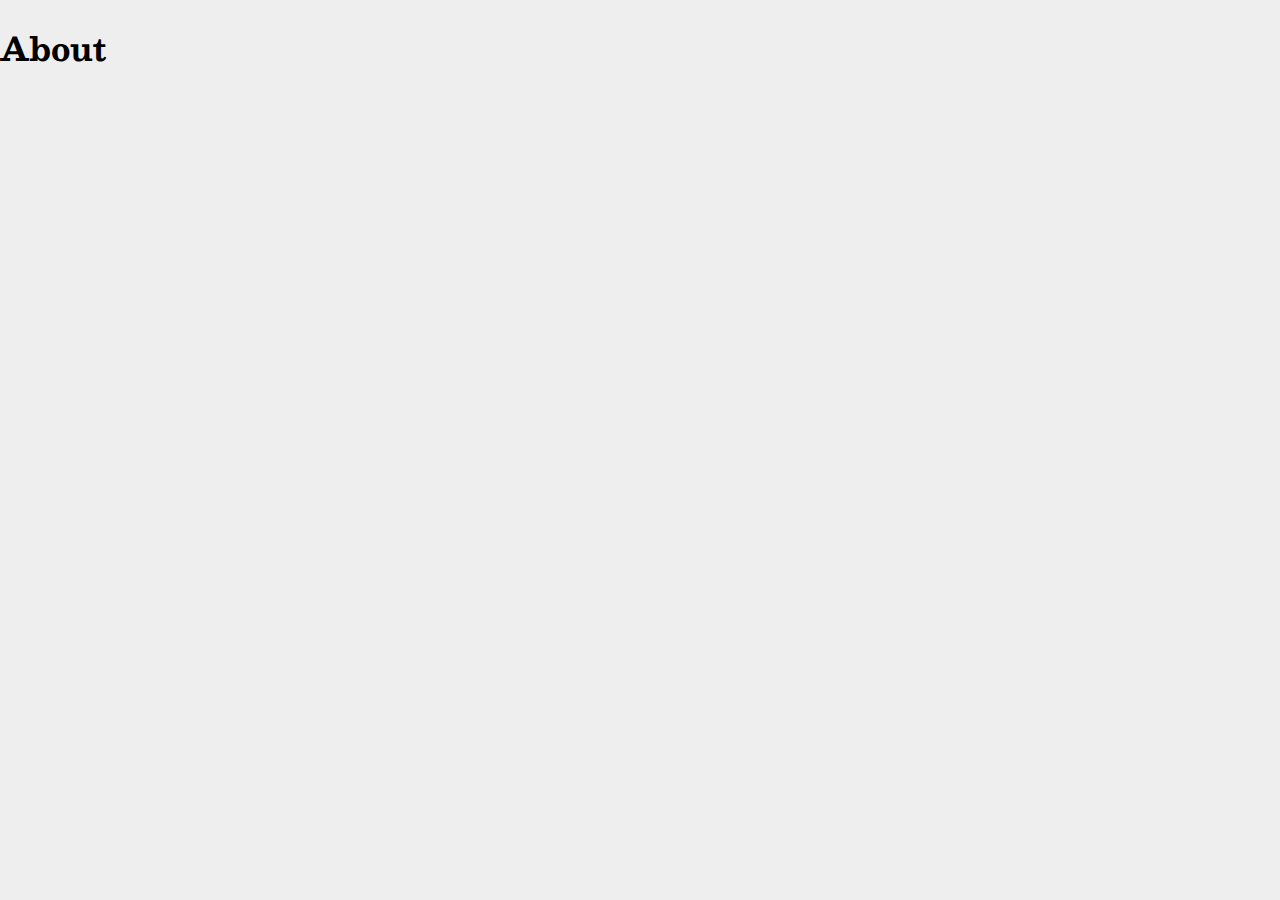
==== about.html @ 9bcf6b39 "added new sections" ====
<!DOCTYPE html>
<html lang="en">
  <head>
    <meta charset="UTF-8">
    <meta http-equiv="X-UA-Compatible" content="IE=edge">
    <meta name="viewport" content="width=device-width, initial-scale=1.0">
    <title>AdventAI</title>
    <link rel="stylesheet" href="index.css"> 
  </head>
  <body>
   
      <h1> About </h1>
    
        
  </body>
---- index.css ----
@import url('https://fonts.googleapis.com/css2?family=Besley:ital,wght@0,400;1,900&display=swap');

body {
  flex: 1 1 auto;
  margin: 0;
  background: #eee;
  font-family: Besley, serif;
  flex-direction: row;
}

.header {
  background: white;
  display: flex;
  justify-content: center;
  flex-direction: row;
  border-bottom: 1px solid #ddd;
  box-shadow: 0 0 8px rgba(0,0,0,.1);
  border: 8px;
  border: rgb(238, 16, 16);
}

.profile-image {
  background: rgb(51, 61, 153);
  box-shadow: inset 2px 2px 4px rgba(0,0,0,.5);
  border-radius: 50%;
  width: 48px;
  height:  48px;
  border-color: blue;
  border: 8px;
}

.logo {
  color: rebeccapurple;
  display: flex;
  font-size: 32px;
  font-weight: 900;
  font-style: italic;
  flex: 0 1 auto;
  justify-content: space-between;
  flex-direction: row;
}

button {
  border: none;
  margin: 10px;
  align-content: center;
  border-radius: 8px;
  background: rebeccapurple;
  color: rgb(255, 255, 255);
  padding: 8px 24px;
  border-color: coral;
  
}

a {
  /* this removes the line under our links */
  text-decoration: none;
  color: rebeccapurple;
  
}

ul {
  list-style-type: none;
  display: flex;
  gap: 10px;
  flex: 1 1 auto;
  text-decoration: none;
  flex-direction: row;
}
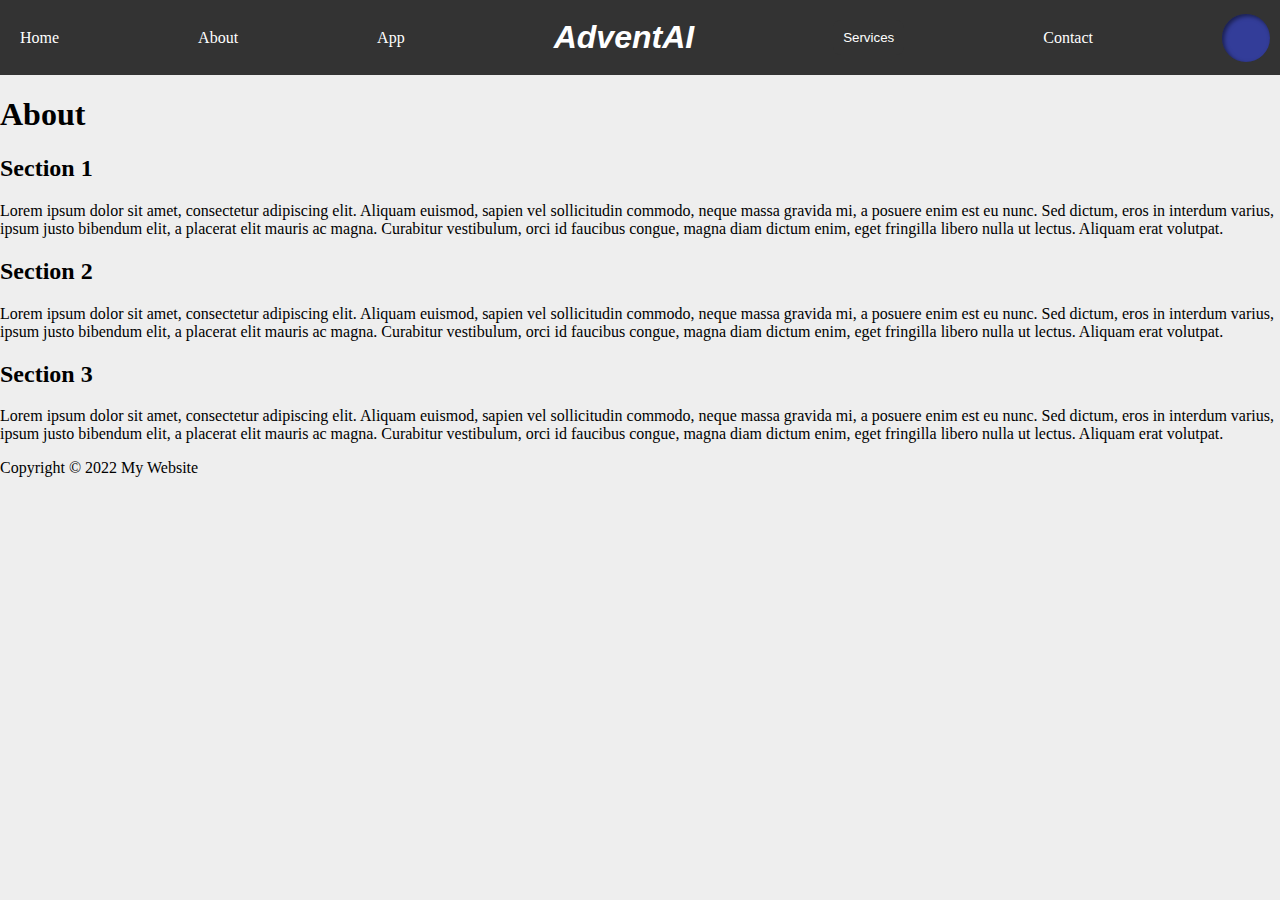
==== commit 2260fba7: "added some draft content and made it so the links on nav work" ====
--- a/about.html
+++ b/about.html
@@ -8,8 +8,47 @@
     <link rel="stylesheet" href="index.css"> 
   </head>
   <body>
+  </div>
+      
+  <div class="navbar">
+    <a href="index.html">Home</a>
+    <a href="about.html">About</a>
+    <a href="app.html"> App</a>
+    <div class="logo"><a href="https://adveentai.com/">AdventAI</a></div>
+    <div class="dropdown">
+      <button onclick="dropdownFunction()" class="dropbtn">Services</button>
+     
+      <div id="myDropdown" class="dropdown-content">
+        <a href="#">Option 1</a>
+        <a href="#">Option 2</a>
+        <a href="#">Option 3</a>
+      </div>
+    </div>
+    <a href="#">Contact</a>
+    <div class="profile-image"></div>
+  </div>
+  
+ 
+</div>
    
       <h1> About </h1>
     
+      <main>
+        <section id="section1">
+          <h2>Section 1</h2>
+          <p>Lorem ipsum dolor sit amet, consectetur adipiscing elit. Aliquam euismod, sapien vel sollicitudin commodo, neque massa gravida mi, a posuere enim est eu nunc. Sed dictum, eros in interdum varius, ipsum justo bibendum elit, a placerat elit mauris ac magna. Curabitur vestibulum, orci id faucibus congue, magna diam dictum enim, eget fringilla libero nulla ut lectus. Aliquam erat volutpat.</p>
+        </section>
+        <section id="section2">
+          <h2>Section 2</h2>
+          <p>Lorem ipsum dolor sit amet, consectetur adipiscing elit. Aliquam euismod, sapien vel sollicitudin commodo, neque massa gravida mi, a posuere enim est eu nunc. Sed dictum, eros in interdum varius, ipsum justo bibendum elit, a placerat elit mauris ac magna. Curabitur vestibulum, orci id faucibus congue, magna diam dictum enim, eget fringilla libero nulla ut lectus. Aliquam erat volutpat.</p>
+        </section>
+        <section id="section3">
+          <h2>Section 3</h2>
+          <p>Lorem ipsum dolor sit amet, consectetur adipiscing elit. Aliquam euismod, sapien vel sollicitudin commodo, neque massa gravida mi, a posuere enim est eu nunc. Sed dictum, eros in interdum varius, ipsum justo bibendum elit, a placerat elit mauris ac magna. Curabitur vestibulum, orci id faucibus congue, magna diam dictum enim, eget fringilla libero nulla ut lectus. Aliquam erat volutpat.</p>
+        </section>
+      </main>
+      <footer>
+        <p>Copyright &copy; 2022 My Website</p>
+      </footer>
         
   </body>--- a/index.css
+++ b/index.css
@@ -1,4 +1,4 @@
-@import url('https://fonts.googleapis.com/css2?family=Besley:ital,wght@0,400;1,900&display=swap');
+/*@import url('https://fonts.googleapis.com/css2?family=Besley:ital,wght@0,400;1,900&display=swap');*/
 
 body {
   flex: 1 1 auto;
@@ -11,7 +11,9 @@
 .header {
   background: white;
   display: flex;
+  justify-content: space-between;
   justify-content: center;
+ 
   flex-direction: row;
   border-bottom: 1px solid #ddd;
   box-shadow: 0 0 8px rgba(0,0,0,.1);
@@ -30,14 +32,20 @@
 }
 
 .logo {
+  font-family: sans-serif;
   color: rebeccapurple;
   display: flex;
   font-size: 32px;
   font-weight: 900;
   font-style: italic;
   flex: 0 1 auto;
+  padding-left: 10px;
+  /*justify-content: space-between;*/
+  flex-direction: row;
+}
+
+.links{
   justify-content: space-between;
-  flex-direction: row;
 }
 
 button {
@@ -67,3 +75,65 @@
   text-decoration: none;
   flex-direction: row;
 }
+
+.navbar {
+  display: flex;
+  justify-content: space-between;
+  align-items: center;
+  background-color: #333;
+  color: #fff;
+  padding: 10px;
+}
+
+.navbar a {
+  color: #fff;
+  text-decoration: none;
+  margin: 0 10px;
+}
+
+.dropdown {
+  position: relative;
+  display: inline-block;
+}
+
+.dropdown-content {
+  display: none;
+  position: absolute;
+  background-color: #f1f1f1;
+  min-width: 160px;
+  box-shadow: 0px 8px 16px 0px rgba(0,0,0,0.2);
+  z-index: 1;
+}
+
+.dropdown-content a {
+  color: black;
+  padding: 12px 16px;
+  text-decoration: none;
+  display: block;
+}
+
+.dropdown:hover .dropdown-content {
+  display: block;
+}
+
+.dropbtn {
+  background-color: #333;
+  color: #fff;
+  padding: 10px;
+  border: none;
+  cursor: pointer;
+}
+
+
+
+#footer {
+  position: fixed;
+  bottom: 0;
+  width: 100%;
+  background-color: #333;
+  color: rgb(221, 25, 25);
+  text-align: center;
+  padding: 10px;
+  display: none;
+}
+
